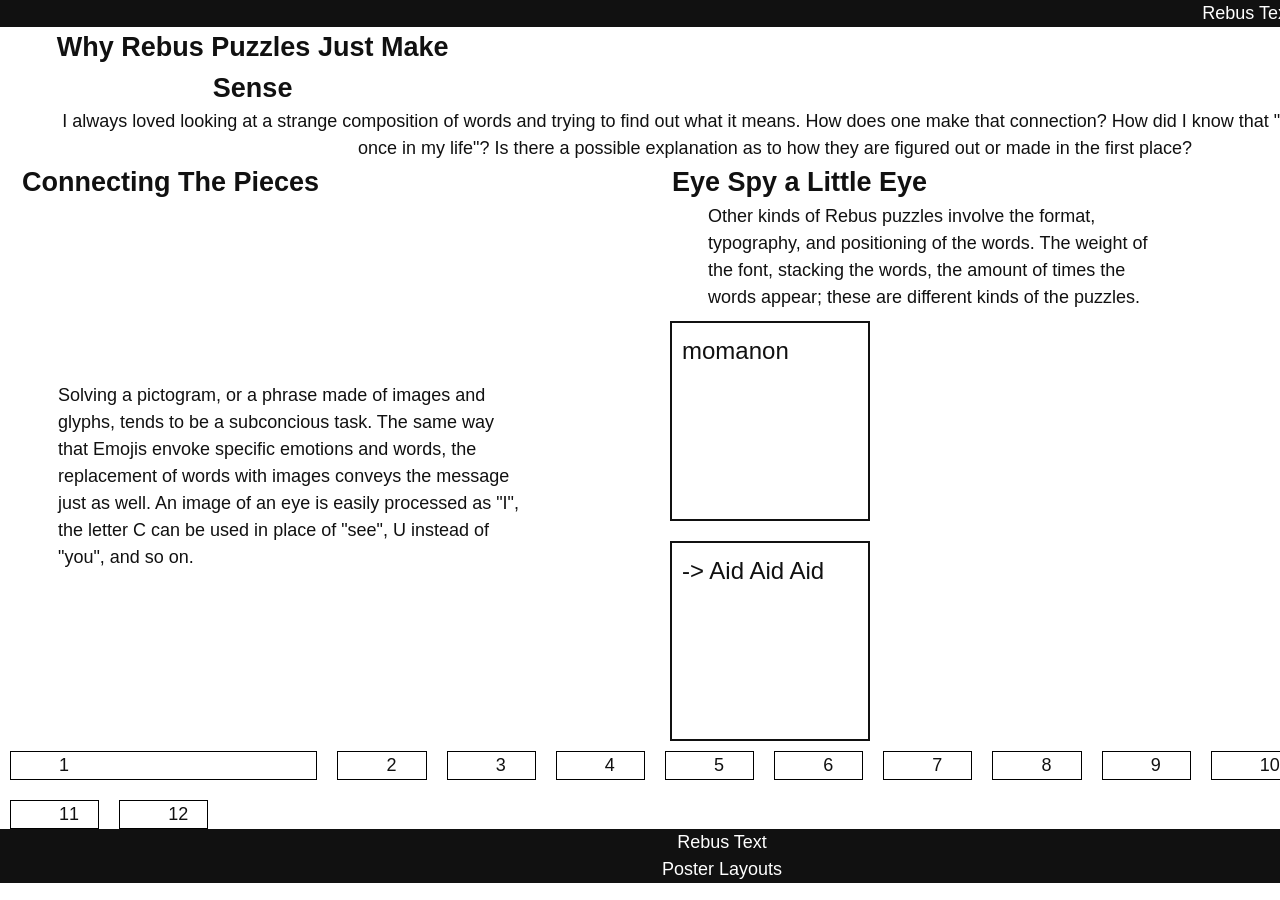
==== index.html @ ee9780f4 "box 1" ====
<!DOCTYPE html>
<html lang="en">
<head>
    <meta charset="UTF-8">
    <meta name="viewport" content="width=device-width, initial-scale=1.0">
    <title>Secrets of Rebus Puzzles</title>
    <link rel="stylesheet" href="css/styles.css">
</head>
<body>
    <header>
        <nav>
            <a href="index.html"></a>
            <ul>
                <li><a href="index.html">Rebus Text</a></li>
                <li><a href="pages/posters.html">Poster Layouts</a></li>
            </ul>
        </nav>
        <section class="hero"> 
            <h1>Why Rebus Puzzles Just Make Sense</h1>
            <p>I always loved looking at a strange composition of words and trying to find out what it means.
                How does one make that connection? How did I know that "M1Y L1I1F1E" means "for once in my life"?
                Is there a possible explanation as to how they are figured out or made in the first place?
            </p>
        </section>
    </header>

    <main>
        <section>
            <h2>Connecting The Pieces</h2>
            <p>Solving a pictogram, or a phrase made of images and glyphs, tends to be a subconcious task. 
                The same way that Emojis envoke specific emotions and words, the replacement of words with 
                images conveys the message just as well. An image of an eye is easily processed as "I", 
                the letter C can be used in place of "see", U instead of "you", and so on.</p>
        </section>

        <section>
            <h2>Eye Spy a Little Eye</h2>
            <article>
                <img src="" alt="">
                <p>Other kinds of Rebus puzzles involve the format, typography, and positioning of the words. 
                    The weight of the font, stacking the words, the amount of times the words appear; these are 
                    different kinds of the puzzles. </p>
            </article>
            <article class="puzzle">
                <span>momanon</span>
                <div>Man in the Moon: The word "man" lies within the word "moon".</div>
            </article>
            <article class="puzzle">
                <span>-> Aid Aid Aid</span>
                <div>First Aid: The arrow points to the first "Aid".</div>
            </article>
        </section>

        <section class="grid-row">
            <div class="box-1">
                <p>1</p>
            </div>
            <div>
                <p>2</p>
            </div>
            <div>
                <p>3</p>
            </div>
            <div>
                <p>4</p>
            </div>
            <div>
                <p>5</p>
            </div>
            <div>
                <p>6</p>
            </div>
            <div>
                <p>7</p>
            </div>
            <div>
                <p>8</p>
            </div>
            <div>
                <p>9</p>
            </div>
            <div>
                <p>10</p>
            </div>
            <div>
                <p>11</p>
            </div>
            <div>
                <p>12</p>
            </div>
        </section>
    </main>

    <footer>
        <ul>
            <li><a href="../index.html">Rebus Text</a></li>
            <li><a href="pages/posters.html">Poster Layouts</a></li>
        </ul>
    </footer>
</body>
</html>
---- css/styles.css ----
/* reset */
* {
   margin: 0;
   padding: 0;
   box-sizing: border-box;
}

/* body copy and grid starter */
body {
    /* the page grid: 12 columns, same as your figma frame */
    margin: 48 px auto;
    display: grid;
    grid-template-rows: auto;
    column-gap: 24px;

    /* placeholder: use your own font, size and color */
    font-family: Arial, Helvetica, sans-serif;
    font-size: 18px;
    line-height: 1.5;
    color: #111;
}

/* heading styling */
h1, h2, h3 {
    margin-left: 32px;
}

/* links */
a {
    color: inherit;
    text-decoration: none;
}

/* other copy */
p {
    margin-left: 48px;
}

img {
    width: 100%;
    height: auto;
    display: block;
}

/* nav */
nav {
    background-color: #111;
    color: #ffffff;
    display: flex;
    align-items: center;
}

nav ul {
    display: flex;
    gap: 32px;
    list-style: none;
    margin-left: auto;
}

/* header */
header {
    grid-column: 1 / 13;
    width: 100%;
    text-align: center;
}

.hero p {
    width: 100%;
    text-align: center;
}

/* main */
main {
    grid-column: span 6;
    display: grid;
    grid-template-columns: 1fr 1fr 1fr 1fr 1fr 1fr 1fr 1fr 1fr 1fr;
    width: 1300px;
    margin: 0px auto;
}

section {
    grid-column: span 5;
    display: grid;
    grid-template-columns: subgrid;
    margin-left: 10px;
}

section h2 {
    grid-column: 1 / 13;
    margin-left: 12px;
}

section p {
    grid-column: span 4;
}

article {
    grid-column: span 4;
}

.puzzle div {
    padding: 20px;
    display: none;
    grid-column: span 6;
}

span:hover + div {
    display: block;
}

span {
    font-size: 24px;
    gap: 32px;
}

.puzzle {
    height: 200px;
    width: 200px;
    border: 2px solid #111;
    padding: 10px;
    margin: 10px;
}

/* footer */
footer {
    background-color: #111;
    color: #ffffff;
    grid-column: 1 / 13;
    text-align: center;
}

.grid-row {
    display: grid;
    grid-column: span 10;
    grid-template-columns: 1fr 1fr 1fr 1fr 1fr 1fr 1fr 1fr 1fr 1fr 1fr 1fr;
    gap: 20px;
}

.grid-row div {
    border: solid 1px black;
    min-height: 20px;
}

.box-1 {
    grid-column: span 3;
}
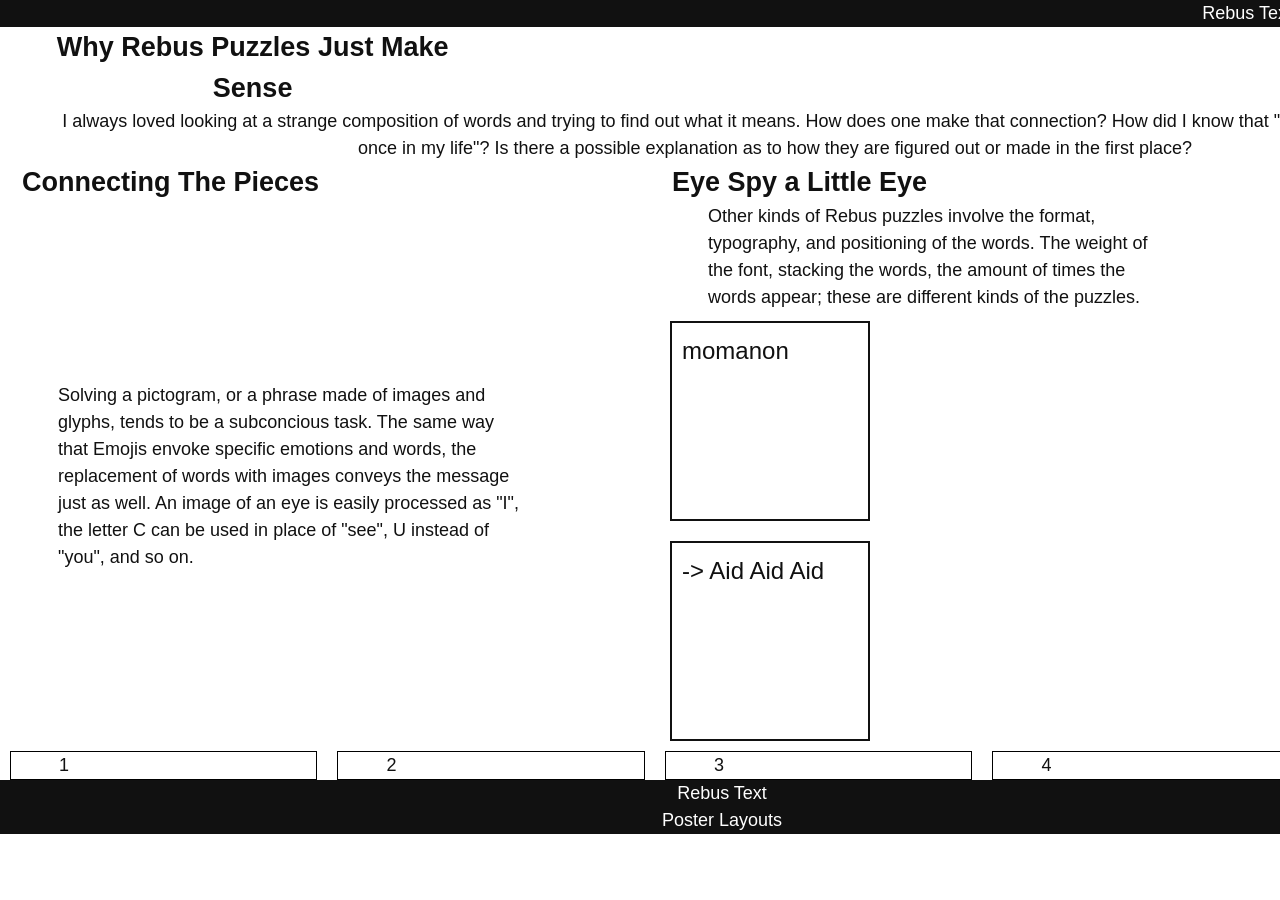
==== commit 5e28bc18: "span 4 boxes" ====
--- a/index.html
+++ b/index.html
@@ -55,38 +55,14 @@
             <div class="box-1">
                 <p>1</p>
             </div>
-            <div>
+            <div class="box-2">
                 <p>2</p>
             </div>
-            <div>
+            <div class="box-3">
                 <p>3</p>
             </div>
-            <div>
+            <div class="box-4">
                 <p>4</p>
-            </div>
-            <div>
-                <p>5</p>
-            </div>
-            <div>
-                <p>6</p>
-            </div>
-            <div>
-                <p>7</p>
-            </div>
-            <div>
-                <p>8</p>
-            </div>
-            <div>
-                <p>9</p>
-            </div>
-            <div>
-                <p>10</p>
-            </div>
-            <div>
-                <p>11</p>
-            </div>
-            <div>
-                <p>12</p>
             </div>
         </section>
     </main>
--- a/css/styles.css
+++ b/css/styles.css
@@ -143,4 +143,13 @@
 
 .box-1 {
     grid-column: span 3;
+}
+.box-2 {
+    grid-column: span 3;
+}
+.box-3 {
+    grid-column: span 3;
+}
+.box-4 {
+    grid-column: span 3;
 }
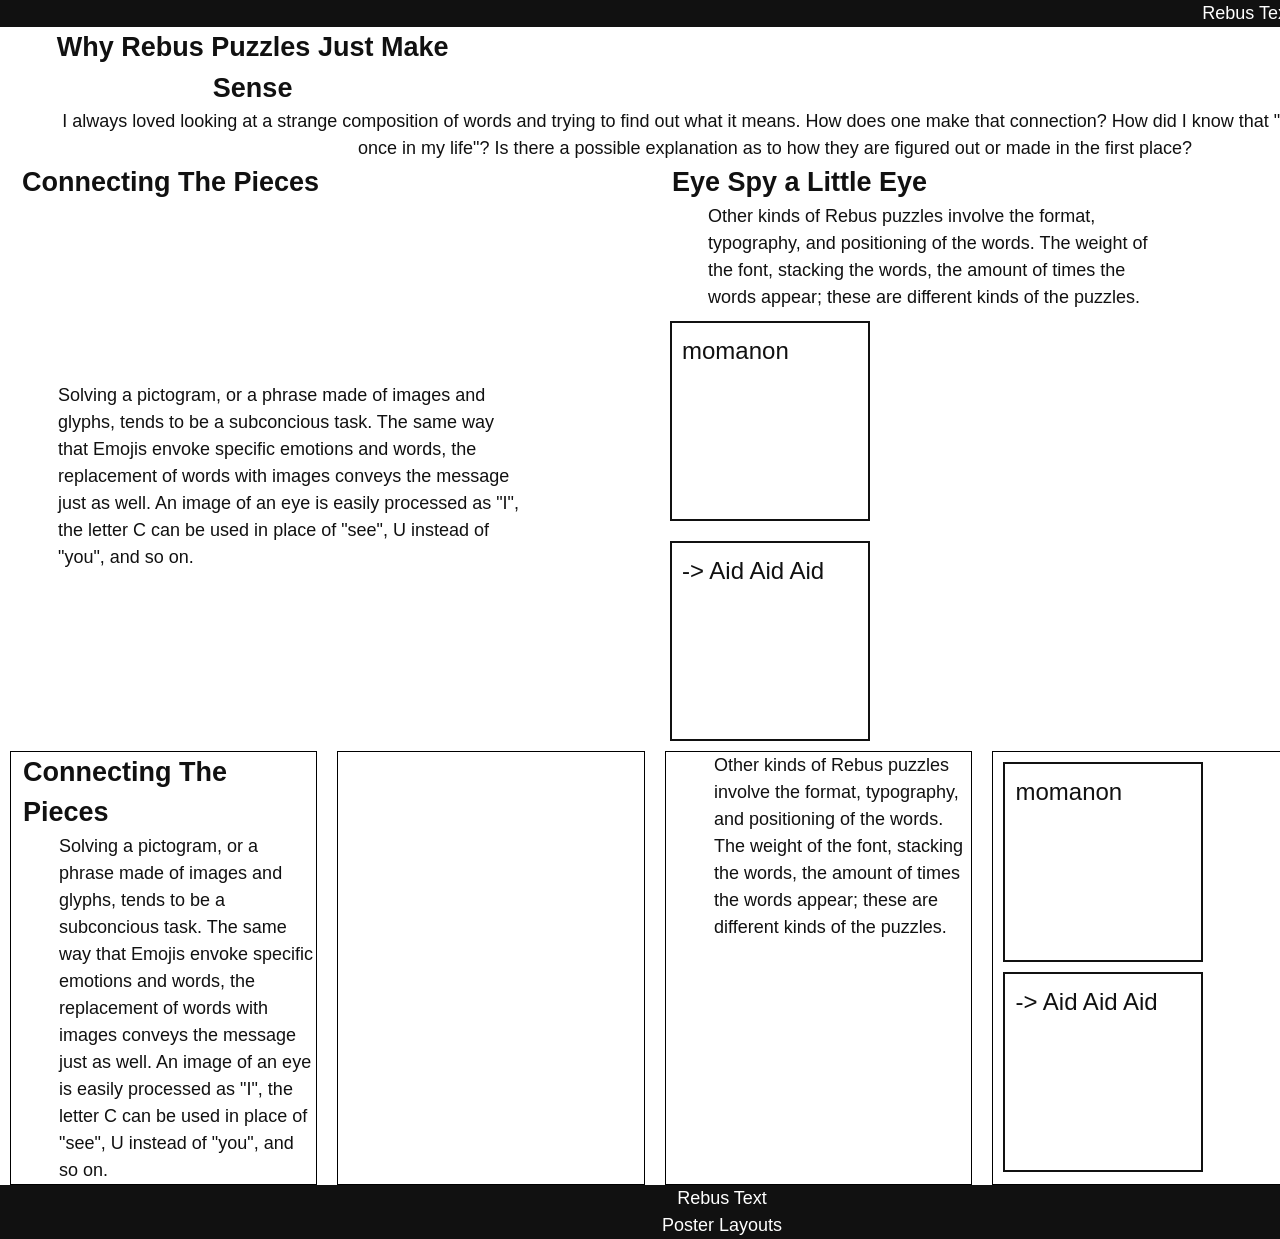
==== commit 021e5631: "playing" ====
--- a/index.html
+++ b/index.html
@@ -53,16 +53,29 @@
 
         <section class="grid-row">
             <div class="box-1">
-                <p>1</p>
+                <h2>Connecting The Pieces</h2>
+                <p>Solving a pictogram, or a phrase made of images and glyphs, tends to be a subconcious task. 
+                The same way that Emojis envoke specific emotions and words, the replacement of words with 
+                images conveys the message just as well. An image of an eye is easily processed as "I", 
+                the letter C can be used in place of "see", U instead of "you", and so on.</p>
             </div>
             <div class="box-2">
-                <p>2</p>
+                
             </div>
             <div class="box-3">
-                <p>3</p>
+                <p>Other kinds of Rebus puzzles involve the format, typography, and positioning of the words. 
+                    The weight of the font, stacking the words, the amount of times the words appear; these are 
+                    different kinds of the puzzles. </p>
             </div>
             <div class="box-4">
-                <p>4</p>
+                <article class="puzzle">
+                <span>momanon</span>
+                <div>Man in the Moon: The word "man" lies within the word "moon".</div>
+            </article>
+            <article class="puzzle">
+                <span>-> Aid Aid Aid</span>
+                <div>First Aid: The arrow points to the first "Aid".</div>
+            </article>
             </div>
         </section>
     </main>
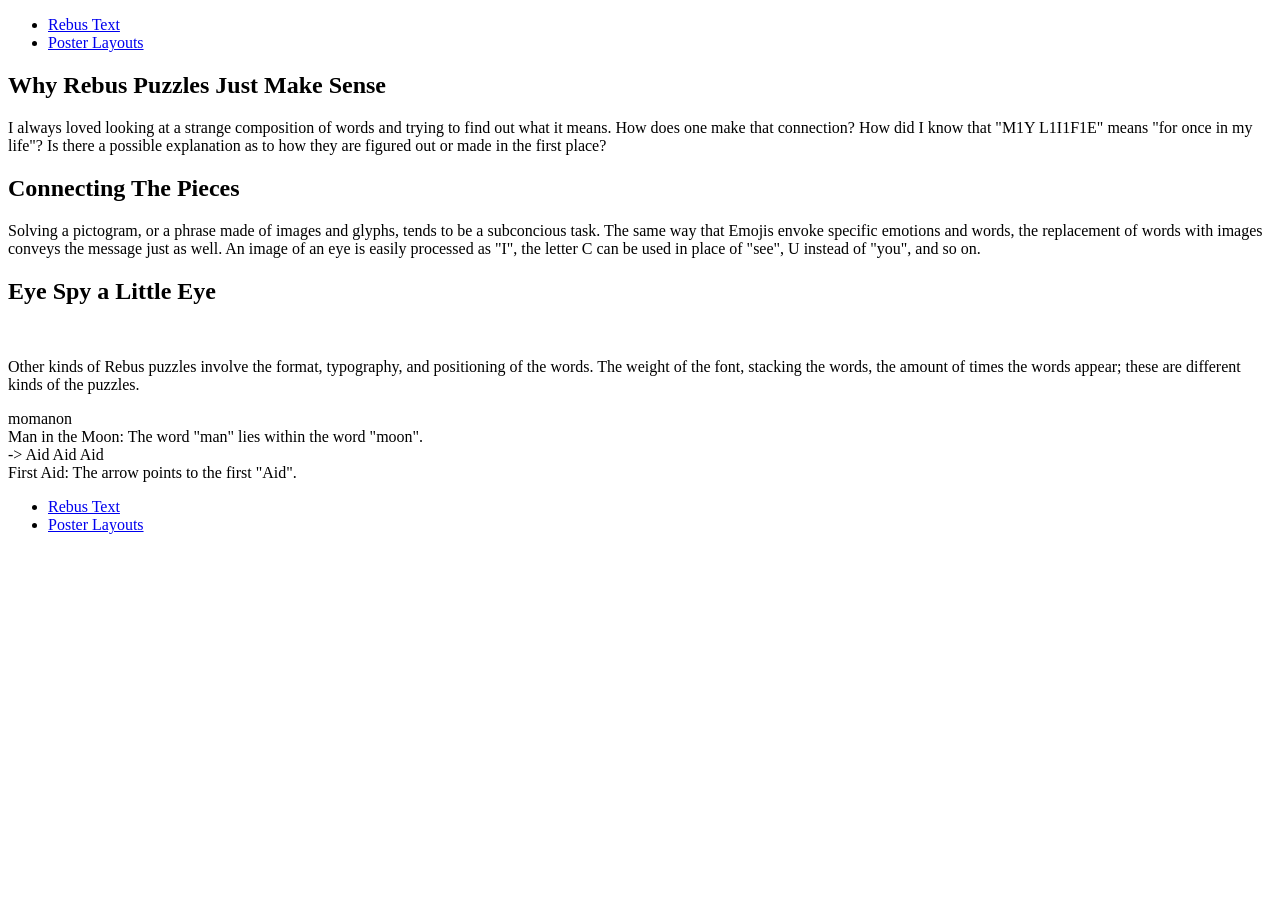
==== commit 01dddb64: "disconnect css" ====
--- a/index.html
+++ b/index.html
@@ -4,7 +4,7 @@
     <meta charset="UTF-8">
     <meta name="viewport" content="width=device-width, initial-scale=1.0">
     <title>Secrets of Rebus Puzzles</title>
-    <link rel="stylesheet" href="css/styles.css">
+    <!-- <link rel="stylesheet" href="css/styles.css"> -->
 </head>
 <body>
     <header>
@@ -50,34 +50,6 @@
                 <div>First Aid: The arrow points to the first "Aid".</div>
             </article>
         </section>
-
-        <section class="grid-row">
-            <div class="box-1">
-                <h2>Connecting The Pieces</h2>
-                <p>Solving a pictogram, or a phrase made of images and glyphs, tends to be a subconcious task. 
-                The same way that Emojis envoke specific emotions and words, the replacement of words with 
-                images conveys the message just as well. An image of an eye is easily processed as "I", 
-                the letter C can be used in place of "see", U instead of "you", and so on.</p>
-            </div>
-            <div class="box-2">
-                
-            </div>
-            <div class="box-3">
-                <p>Other kinds of Rebus puzzles involve the format, typography, and positioning of the words. 
-                    The weight of the font, stacking the words, the amount of times the words appear; these are 
-                    different kinds of the puzzles. </p>
-            </div>
-            <div class="box-4">
-                <article class="puzzle">
-                <span>momanon</span>
-                <div>Man in the Moon: The word "man" lies within the word "moon".</div>
-            </article>
-            <article class="puzzle">
-                <span>-> Aid Aid Aid</span>
-                <div>First Aid: The arrow points to the first "Aid".</div>
-            </article>
-            </div>
-        </section>
     </main>
 
     <footer>
--- a/css/styles.css
+++ b/css/styles.css
@@ -126,7 +126,7 @@
     background-color: #111;
     color: #ffffff;
     grid-column: 1 / 13;
-    text-align: center;
+    align-items: center;
 }
 
 .grid-row {
@@ -139,17 +139,4 @@
 .grid-row div {
     border: solid 1px black;
     min-height: 20px;
-}
-
-.box-1 {
-    grid-column: span 3;
-}
-.box-2 {
-    grid-column: span 3;
-}
-.box-3 {
-    grid-column: span 3;
-}
-.box-4 {
-    grid-column: span 3;
 }
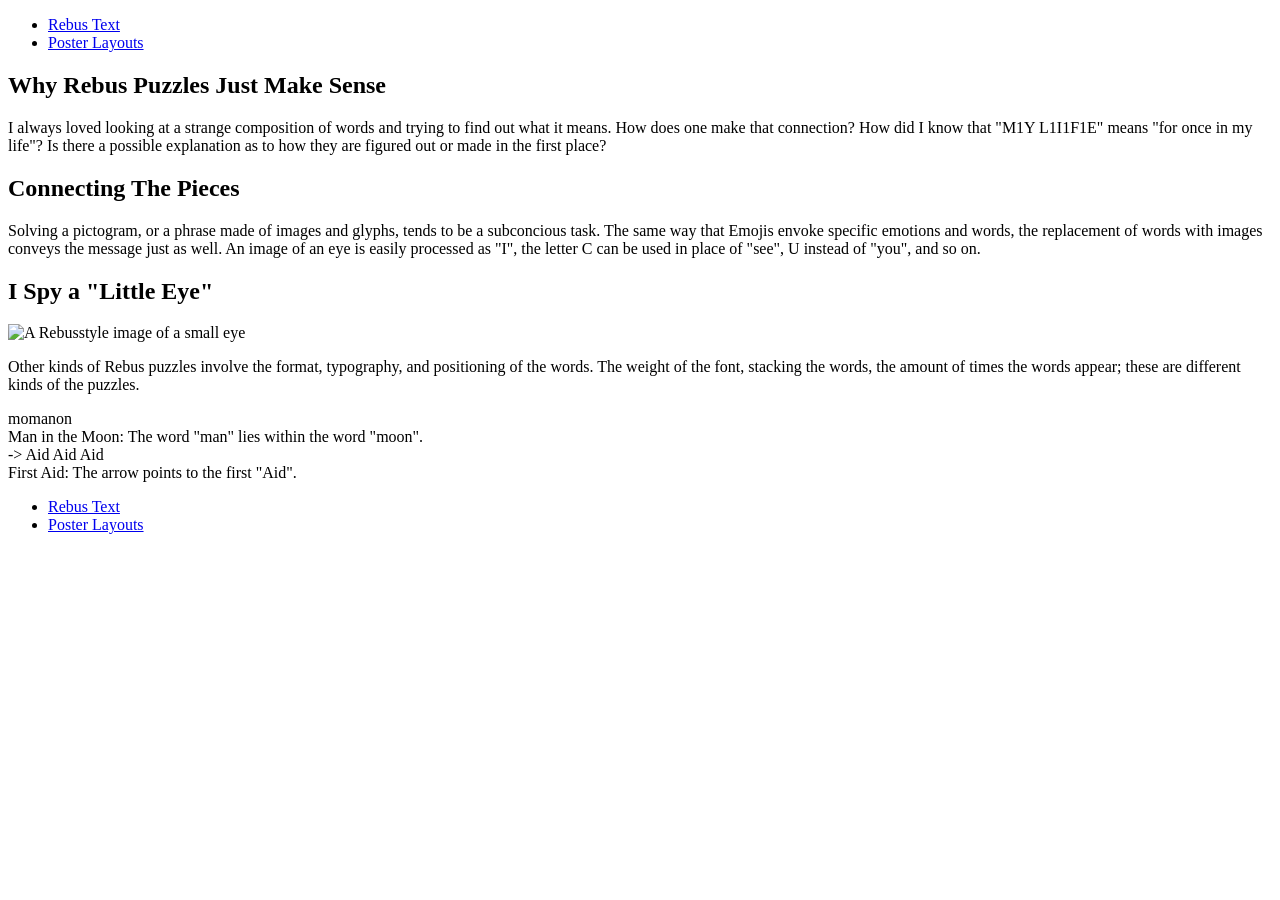
==== commit d323b62f: "layout changes" ====
--- a/index.html
+++ b/index.html
@@ -30,13 +30,14 @@
             <p>Solving a pictogram, or a phrase made of images and glyphs, tends to be a subconcious task. 
                 The same way that Emojis envoke specific emotions and words, the replacement of words with 
                 images conveys the message just as well. An image of an eye is easily processed as "I", 
-                the letter C can be used in place of "see", U instead of "you", and so on.</p>
+                the letter C can be used in place of "see", U instead of "you", and so on.
+            </p>
         </section>
 
         <section>
-            <h2>Eye Spy a Little Eye</h2>
+            <h2>I Spy a "Little Eye"</h2>
             <article>
-                <img src="" alt="">
+                <img src="" alt="A Rebusstyle image of a small eye">
                 <p>Other kinds of Rebus puzzles involve the format, typography, and positioning of the words. 
                     The weight of the font, stacking the words, the amount of times the words appear; these are 
                     different kinds of the puzzles. </p>
@@ -49,6 +50,10 @@
                 <span>-> Aid Aid Aid</span>
                 <div>First Aid: The arrow points to the first "Aid".</div>
             </article>
+            <article class="puzzle">
+                <span></span>
+                <div></div>
+            </article>
         </section>
     </main>
 
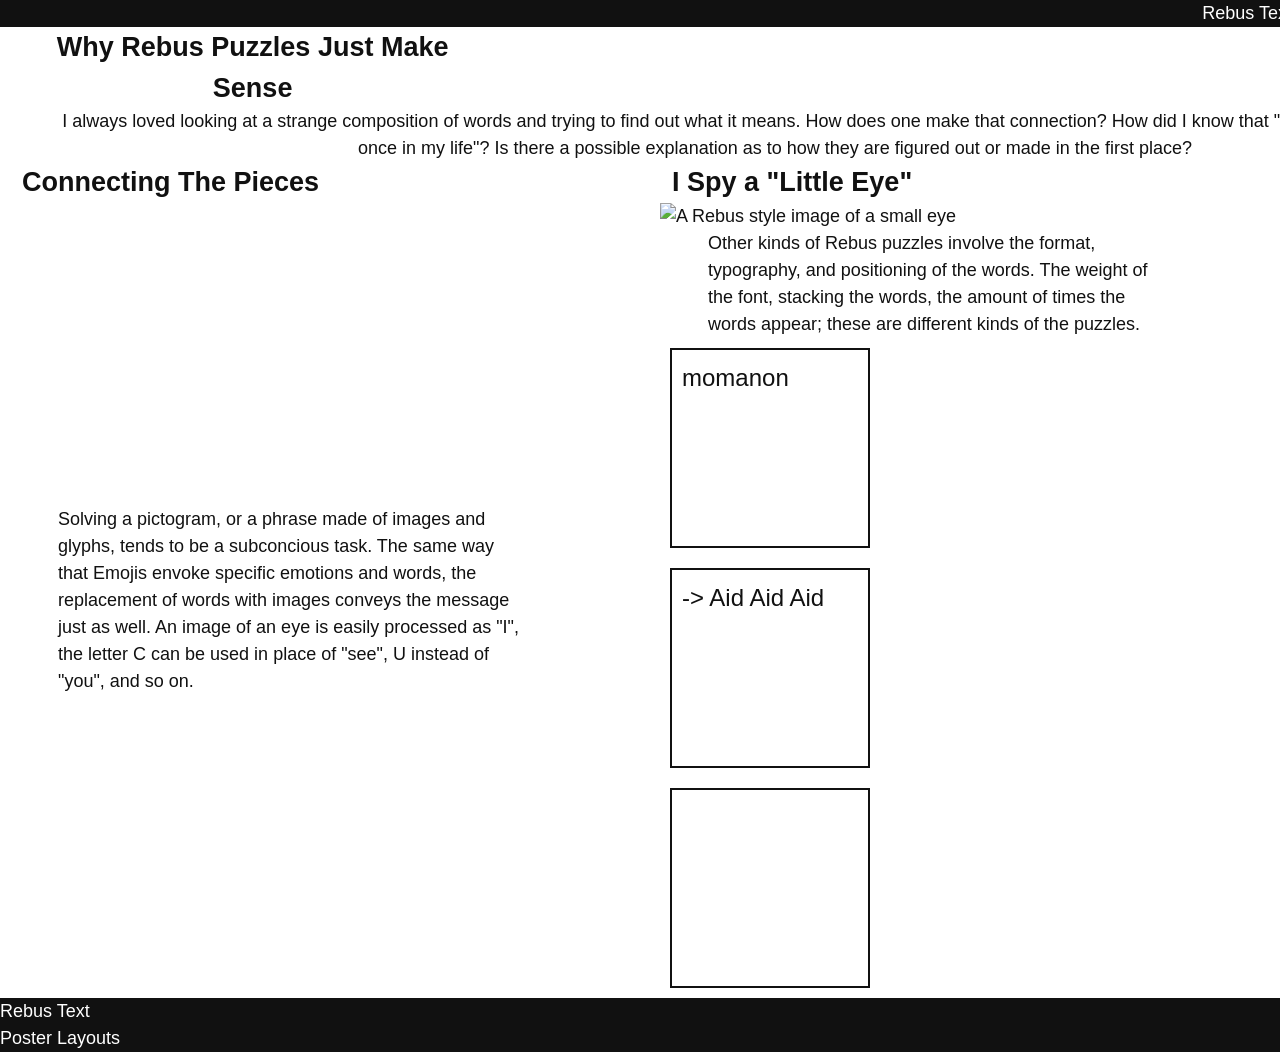
==== commit 083c16a5: "css reconnect" ====
--- a/index.html
+++ b/index.html
@@ -4,7 +4,7 @@
     <meta charset="UTF-8">
     <meta name="viewport" content="width=device-width, initial-scale=1.0">
     <title>Secrets of Rebus Puzzles</title>
-    <!-- <link rel="stylesheet" href="css/styles.css"> -->
+    <link rel="stylesheet" href="css/styles.css">
 </head>
 <body>
     <header>
@@ -37,7 +37,7 @@
         <section>
             <h2>I Spy a "Little Eye"</h2>
             <article>
-                <img src="" alt="A Rebusstyle image of a small eye">
+                <img src="" alt="A Rebus style image of a small eye">
                 <p>Other kinds of Rebus puzzles involve the format, typography, and positioning of the words. 
                     The weight of the font, stacking the words, the amount of times the words appear; these are 
                     different kinds of the puzzles. </p>
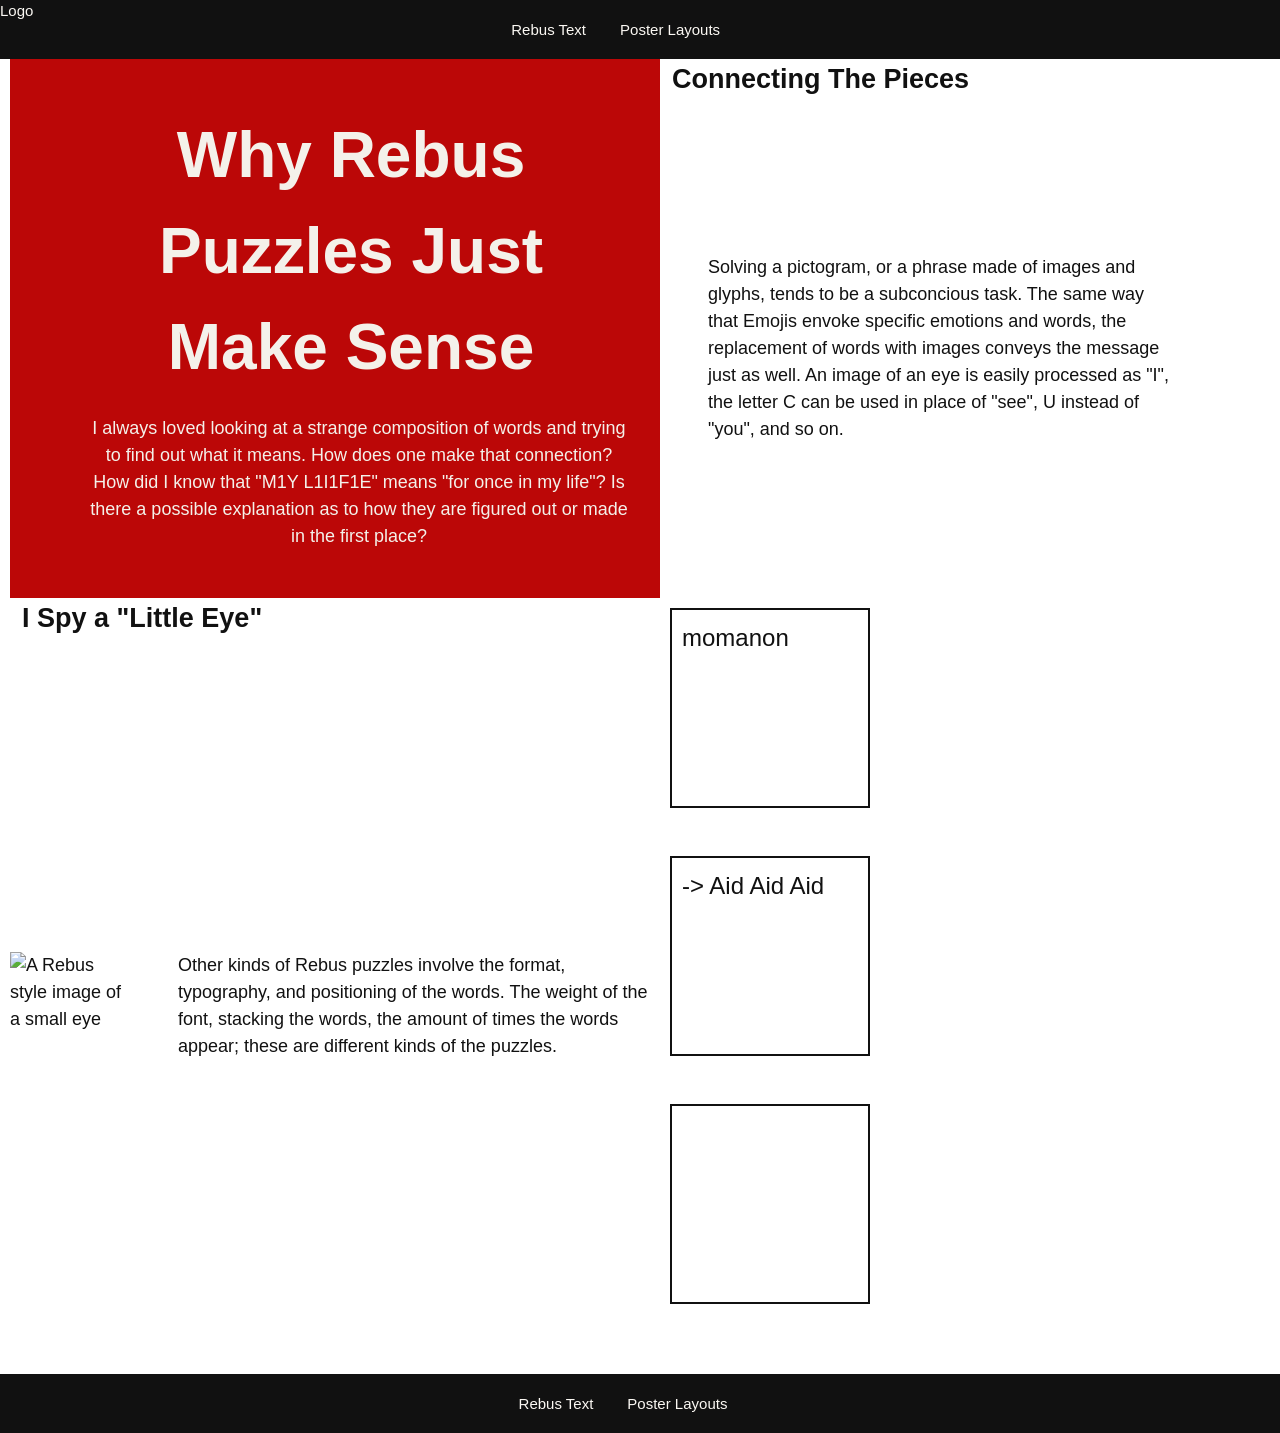
==== commit c06d108c: "moving things around" ====
--- a/index.html
+++ b/index.html
@@ -3,28 +3,29 @@
 <head>
     <meta charset="UTF-8">
     <meta name="viewport" content="width=device-width, initial-scale=1.0">
-    <title>Secrets of Rebus Puzzles</title>
+    <title>Rebus Puzzles</title>
     <link rel="stylesheet" href="css/styles.css">
 </head>
 <body>
-    <header>
-        <nav>
-            <a href="index.html"></a>
-            <ul>
-                <li><a href="index.html">Rebus Text</a></li>
-                <li><a href="pages/posters.html">Poster Layouts</a></li>
-            </ul>
-        </nav>
+    <main>
+        <header>
+            <nav>
+                <a href="index.html">Logo</a>
+                <ul>
+                    <li><a href="index.html">Rebus Text</a></li>
+                    <li><a href="pages/posters.html">Poster Layouts</a></li>
+                </ul>
+            </nav>
+        </header>
+
         <section class="hero"> 
             <h1>Why Rebus Puzzles Just Make Sense</h1>
-            <p>I always loved looking at a strange composition of words and trying to find out what it means.
+             <p>I always loved looking at a strange composition of words and trying to find out what it means.
                 How does one make that connection? How did I know that "M1Y L1I1F1E" means "for once in my life"?
                 Is there a possible explanation as to how they are figured out or made in the first place?
             </p>
         </section>
-    </header>
 
-    <main>
         <section>
             <h2>Connecting The Pieces</h2>
             <p>Solving a pictogram, or a phrase made of images and glyphs, tends to be a subconcious task. 
@@ -36,12 +37,13 @@
 
         <section>
             <h2>I Spy a "Little Eye"</h2>
-            <article>
                 <img src="" alt="A Rebus style image of a small eye">
                 <p>Other kinds of Rebus puzzles involve the format, typography, and positioning of the words. 
-                    The weight of the font, stacking the words, the amount of times the words appear; these are 
-                    different kinds of the puzzles. </p>
-            </article>
+                   The weight of the font, stacking the words, the amount of times the words appear; these are 
+                   different kinds of the puzzles. </p>
+        </section>
+
+        <section class="cards">
             <article class="puzzle">
                 <span>momanon</span>
                 <div>Man in the Moon: The word "man" lies within the word "moon".</div>
--- a/css/styles.css
+++ b/css/styles.css
@@ -25,12 +25,6 @@
     margin-left: 32px;
 }
 
-/* links */
-a {
-    color: inherit;
-    text-decoration: none;
-}
-
 /* other copy */
 p {
     margin-left: 48px;
@@ -45,33 +39,55 @@
 /* nav */
 nav {
     background-color: #111;
-    color: #ffffff;
     display: flex;
-    align-items: center;
+}
+
+nav a {
+    color: #fbf8f3;
+    text-decoration: none;
+    font-size: 15px;
 }
 
 nav ul {
     display: flex;
-    gap: 32px;
     list-style: none;
-    margin-left: auto;
+    display: grid;
+    grid-template: auto / auto auto auto auto auto;
+    gap: 34px;
+    width: max-content;
+    margin: 0px auto;
+    padding: 16px 24px;
 }
 
 /* header */
 header {
-    grid-column: 1 / 13;
+    grid-column: span 10;
     width: 100%;
     text-align: center;
 }
 
-.hero p {
+.hero {
     width: 100%;
     text-align: center;
+    display: flex;
+    flex-direction: column;
+    justify-content: center;
+    align-items: center;
+    gap: 20px;
+    min-height: 520px;
+    padding: 48px 32px;
+    background: #bb0707;
+    color: #f4f1ea;
+    text-align: center;
+}
+
+.hero h1 {
+    font-size: 64px;
 }
 
 /* main */
 main {
-    grid-column: span 6;
+    grid-column: span 10;
     display: grid;
     grid-template-columns: 1fr 1fr 1fr 1fr 1fr 1fr 1fr 1fr 1fr 1fr;
     width: 1300px;
@@ -124,9 +140,26 @@
 /* footer */
 footer {
     background-color: #111;
-    color: #ffffff;
     grid-column: 1 / 13;
     align-items: center;
+    display: flex;
+}
+
+footer a {
+    color: #fbf8f3;
+    text-decoration: none;
+    font-size: 15px;
+}
+
+footer ul {
+    display: flex;
+    list-style: none;
+    display: grid;
+    grid-template: auto / auto auto auto auto auto;
+    gap: 34px;
+    width: max-content;
+    margin: 0px auto;
+    padding: 16px 24px;
 }
 
 .grid-row {
@@ -139,4 +172,11 @@
 .grid-row div {
     border: solid 1px black;
     min-height: 20px;
+}
+
+.cards {
+    display: grid;
+    grid-template: auto / 1fr 1fr 1fr;
+    gap: 28px;
+    padding-bottom: 60px;
 }
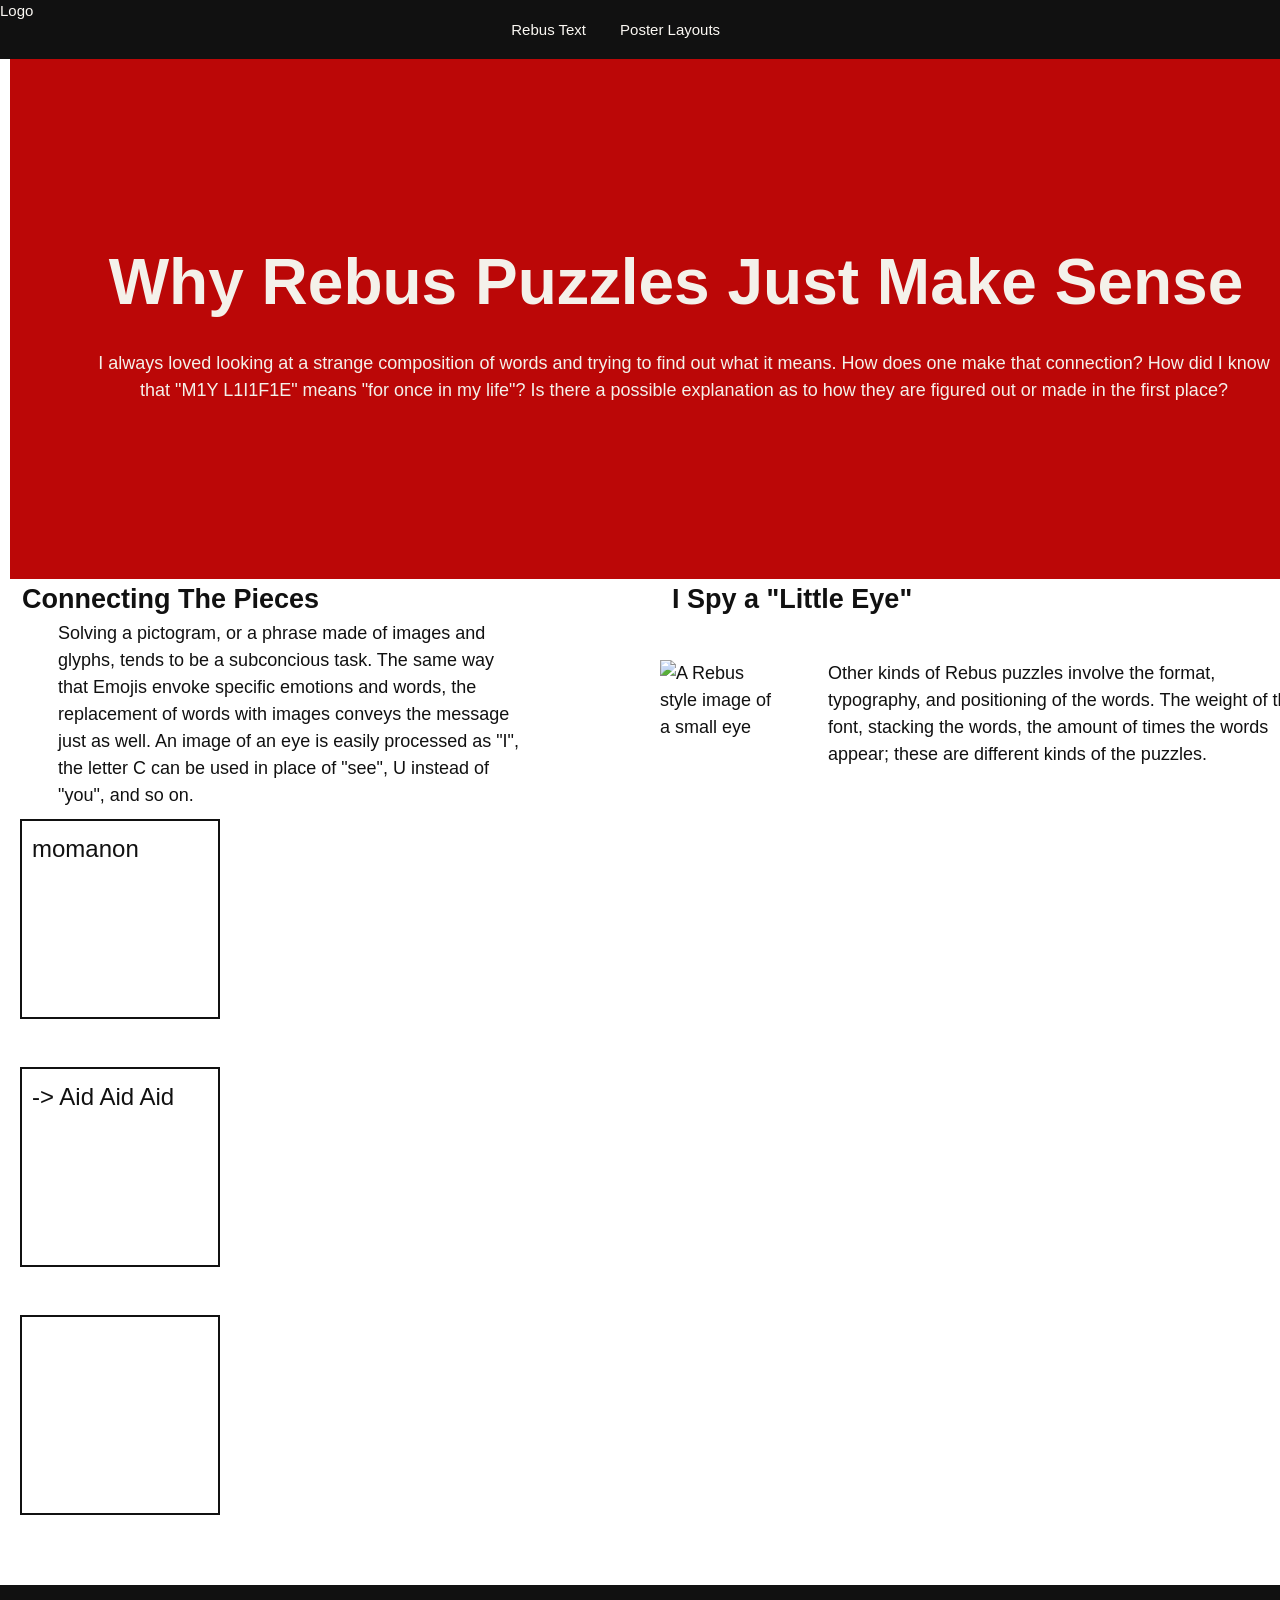
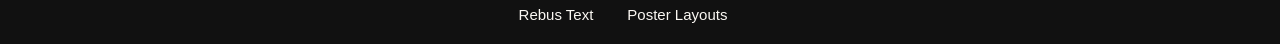
==== commit d9faf04c: "hero fix" ====
--- a/index.html
+++ b/index.html
@@ -7,25 +7,24 @@
     <link rel="stylesheet" href="css/styles.css">
 </head>
 <body>
-    <main>
-        <header>
-            <nav>
-                <a href="index.html">Logo</a>
-                <ul>
-                    <li><a href="index.html">Rebus Text</a></li>
-                    <li><a href="pages/posters.html">Poster Layouts</a></li>
-                </ul>
-            </nav>
-        </header>
-
+    <header>
+        <nav>
+            <a href="index.html">Logo</a>
+            <ul>
+                <li><a href="index.html">Rebus Text</a></li>
+                <li><a href="pages/posters.html">Poster Layouts</a></li>
+            </ul>
+        </nav>
         <section class="hero"> 
             <h1>Why Rebus Puzzles Just Make Sense</h1>
-             <p>I always loved looking at a strange composition of words and trying to find out what it means.
+            <p>I always loved looking at a strange composition of words and trying to find out what it means.
                 How does one make that connection? How did I know that "M1Y L1I1F1E" means "for once in my life"?
                 Is there a possible explanation as to how they are figured out or made in the first place?
             </p>
         </section>
+    </header>
 
+    <main>
         <section>
             <h2>Connecting The Pieces</h2>
             <p>Solving a pictogram, or a phrase made of images and glyphs, tends to be a subconcious task. 
